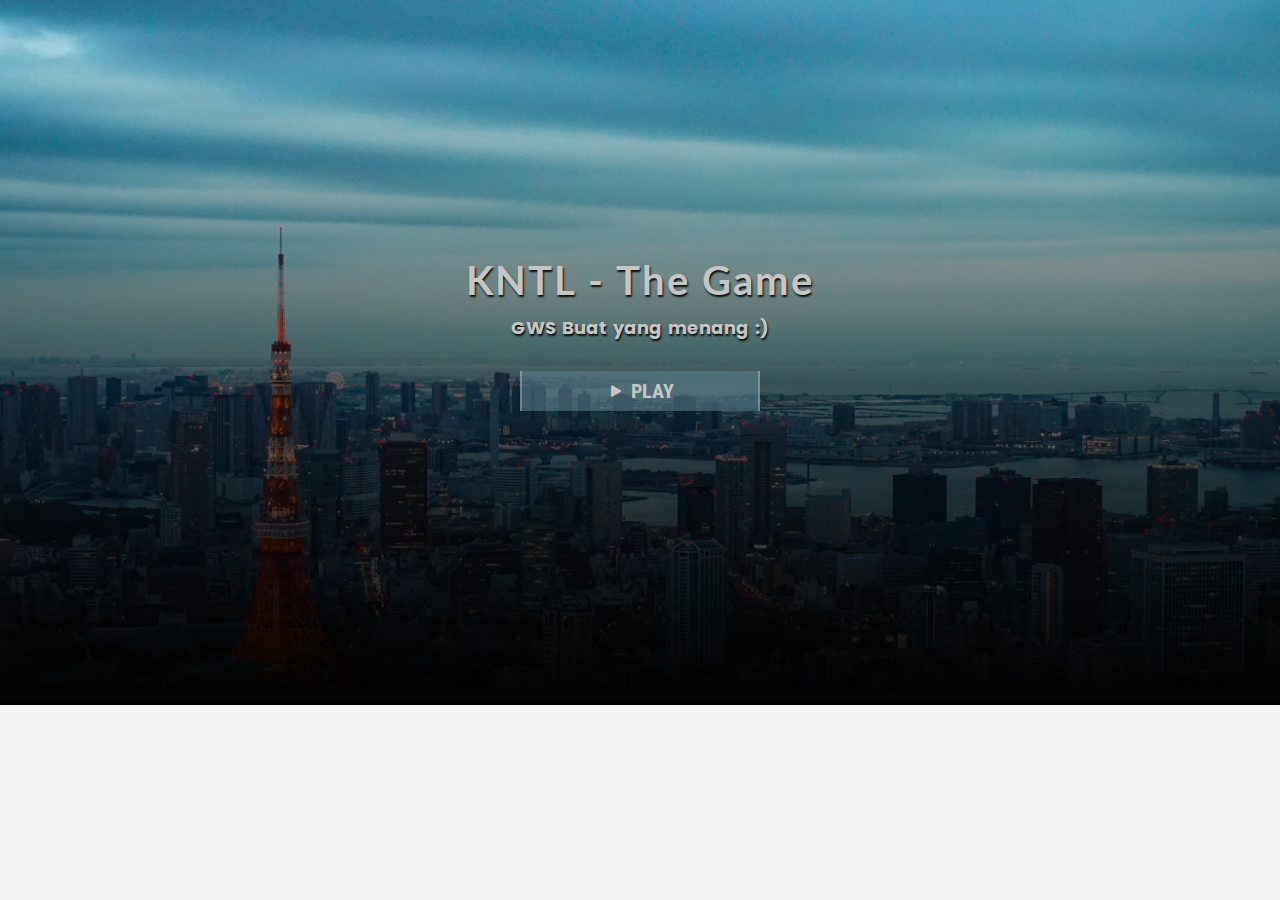
==== index.html @ 2ffbe7cc "Game KNTL" ====
<!DOCTYPE html>
<html lang="en">
  <head>
    <!-- Require Meta Tags -->
    <meta charset="UTF-8" />
    <meta http-equiv="X-UA-Compatible" content="IE=edge" />
    <meta name="viewport" content="width=device-width, initial-scale=1.0" />

    <!-- Bootstrap Icons -->
    <link rel="stylesheet" href="https://cdn.jsdelivr.net/npm/bootstrap-icons@1.7.2/font/bootstrap-icons.css" />

    <!-- Google Fonts -->
    <link href="https://fonts.googleapis.com/css2?family=Inconsolata&display=swap" rel="stylesheet" />
    <link href="https://fonts.googleapis.com/css2?family=Lato&display=swap" rel="stylesheet" />
    <link href="https://fonts.googleapis.com/css2?family=Poppins:wght@300&display=swap" rel="stylesheet" />
    <link href="https://fonts.googleapis.com/css2?family=Montserrat&display=swap" rel="stylesheet" />
    <link href="https://fonts.googleapis.com/css2?family=Roboto+Condensed:wght@300&display=swap" rel="stylesheet" />

    <!-- My CSS -->
    <link rel="stylesheet" href="style.css" />

    <title>KNTL - The Game | GWS Buat yang menang :)</title>
  </head>
  <body>
    <!-- Content -->
    <section id="content">
      <center>
        <div class="content">
          <h2 class="title-game">KNTL - The Game</h2>
          <h5 class="tagline">GWS Buat yang menang :)</h5>
          <button class="btn-play" id="mulai" onclick="mulai()"><i class="bi bi-play-fill"></i> PLAY</button>
        </div>
      </center>
    </section>

    <script>
      function mulai() {
        document.location.href = "lobby.html";
      }
    </script>
  </body>
</html>
---- style.css ----
/* style.css */

* {
  margin: 0;
  padding: 0;
}

body {
  background: whitesmoke;
}

.hidden {
  display: none;
}

/* MOBILE VERSION */

/* Content */

#content {
  background: url(tokyo.jpg);
  background-size: cover;
  position: absolute;
  height: 43.4pc;
  width: 100%;
}

#content::after {
  content: "";
  position: relative;
  display: block;
  height: 43.4pc;
  width: 100%;
  background-image: linear-gradient(to top, rgba(0, 0, 0, 1), rgba(0, 0, 0, 0));
  margin-top: -25pc;
}

.content {
  margin-top: 16pc;
  position: relative;
  z-index: 1;
}

.title-game {
  color: #c5c5c5;
  font-family: "Lato", sans-serif;
  letter-spacing: 2px;
  font-size: 40px;
  text-shadow: 1px 2px 2px rgba(0, 0, 0, 0.9);
}

.tagline {
  font-family: "Poppins", sans-serif;
  color: #c5c5c5;
  font-size: 18px;
  margin-top: 10px;
  word-spacing: 2px;
  text-shadow: 1px 2px 2px rgba(0, 0, 0, 0.9);
}

.btn-play {
  background: rgba(97, 134, 148, 0.527);
  border: none;
  border-left: 2px solid rgba(199, 199, 199, 0.404);
  border-right: 2px solid rgba(199, 199, 199, 0.404);
  color: #c5c5c5;
  cursor: pointer;
  height: 40px;
  width: 15pc;
  font-size: 20px;
  margin-top: 30px;
  font-weight: bold;
  font-family: "Roboto Condensed", sans-serif;
}

.btn-play:hover {
  background: rgba(83, 100, 107, 0.527);
  color: white;
}

/* lobby.html */

/* Navbar */

#main {
  background: url(https://i.pinimg.com/originals/04/2d/1f/042d1f0f6041c45c706021219c325499.gif);
  position: absolute;
  background-size: cover;
  height: 43pc;
  width: 100%;
}

#main::after {
  content: "";
  display: block;
  height: 43pc;
  width: 100%;
  position: relative;
  background-image: linear-gradient(to top, rgba(0, 0, 0, 0.4), rgba(0, 0, 0, 0.4));
  margin-top: -45px;
}

.navbar {
  display: none;
}

.navbar-ml {
  display: block;
  margin-top: 35pc;
  margin-bottom: -37.5pc;
  position: relative;
  z-index: 1;
}

.btn-main-ml {
  background: rgba(97, 134, 148, 0.527);
  border: none;
  border-left: 2px solid rgba(199, 199, 199, 0.404);
  border-right: 2px solid rgba(199, 199, 199, 0.404);
  color: #c5c5c5;
  font-size: 15px;
  cursor: pointer;
  height: 40px;
  width: 20pc;
}

.btn-main-ml:hover {
  background: rgba(83, 100, 107, 0.527);
}

.btn-kembali-ml {
  background: rgba(97, 134, 148, 0.527);
  border: none;
  border-left: 2px solid rgba(199, 199, 199, 0.404);
  border-right: 2px solid rgba(199, 199, 199, 0.404);
  color: #c5c5c5;
  font-size: 15px;
  cursor: pointer;
  height: 40px;
  width: 20pc;
}

.btn-kembali-ml:hover {
  background: rgba(83, 100, 107, 0.527);
}

.btn-info-ml {
  position: absolute;
  z-index: 1;
  display: block;
  margin-left: 90%;
  margin-top: 8px;
  cursor: pointer;
  font-size: 18px;
  border: none;
  background: transparent;
  color: rgb(170, 170, 170);
}

.btn-info-ml:hover {
  color: whitesmoke;
}

.v {
  margin-right: 9pc;
}

.games-title {
  position: relative;
  z-index: 1;
  margin-top: 13pc;
}

.title-game2::after {
  content: "KNTL - The Game";
  color: #c5c5c5;
  font-family: "Lato", sans-serif;
  letter-spacing: 2px;
  font-size: 40px;
  text-shadow: 1px 2px 2px rgba(0, 0, 0, 0.9);
}

.tagline2::after {
  content: "GWS Buat yang menang :)";
  font-family: "Poppins", sans-serif;
  color: #c5c5c5;
  font-size: 18px;
  margin-top: 10px;
  word-spacing: 2px;
  text-shadow: 1px 2px 2px rgba(0, 0, 0, 0.9);
}

/* Game Category */

#games-cate-ml {
  margin-top: 15.4pc;
}

.gc {
  position: relative;
  z-index: 1;
  margin-top: 2pc;
  display: none;
}

.title-cate {
  color: rgb(170, 170, 170);
  font-family: "Lato", sans-serif;
  text-shadow: 1px 1px 1px rgba(0, 0, 0, 0.4);
  margin-left: 20px;
}

/* This Game */

.btn-next-prev {
  width: 20pc;
  position: absolute;
  margin-top: -22px;
}

.btn-next {
  margin-left: 13pc;
  background: transparent;
  cursor: pointer;
  border: none;
  color: rgb(170, 170, 170);
}

.btn-next:hover {
  color: whitesmoke;
}

.btn-previous {
  background: transparent;
  cursor: pointer;
  border: none;
  color: rgb(170, 170, 170);
}

.btn-previous:hover {
  color: whitesmoke;
}

.btn {
  margin-top: -5px;
  margin-left: 22%;
  position: absolute;
}

.btn-play-this-game {
  background: rgba(97, 134, 148, 0.527);
  border: none;
  border-left: 2px solid rgba(199, 199, 199, 0.404);
  border-right: 2px solid rgba(199, 199, 199, 0.404);
  cursor: pointer;
  color: #c5c5c5;
  height: 23px;
  width: 180px;
}

.btn-play-this-game:hover {
  background: rgba(83, 100, 107, 0.527);
}

/* Info Permainan Pilihan Ganda */

#tebak-tebakan {
  position: relative;
  margin-top: -48pc;
  margin-bottom: -24.2pc;
  width: 20pc;
}

#tebak-tebakan img {
  margin-top: -20px;
}

.mt {
  margin-top: 40px;
}

.me {
  margin-right: 20px;
}

.dsc-mv {
  width: 25pc;
  text-align: left;
  float: right;
  margin-right: -2.7pc;
  margin-top: 10px;
}

.deskripsi-ganda::after {
  content: "Pemain akan diberikan 20 soal pilihan ganda, dan kalau bisa diisi dengan benar dan tepat. Anda tidak akan mendapatkan apa-apa, hanya dapat skor yang tinggi.";
  text-shadow: 1px 1px 1px rgba(0, 0, 0, 0.7);
  color: #c5c5c5;
  font-family: "Questrial", sans-serif;
  font-weight: normal;
}

/* Info Permainan Pukul Tikus Tanah */

#tikus-tanah {
  position: relative;
  margin-top: -48pc;
  margin-bottom: -24.2pc;
  width: 20pc;
}

#tikus-tanah img {
  margin-top: -20px;
}

.deskripsi-tikus::after {
  content: "Pemain disuruh untuk memukul tikus-tikus yang keluar dari dalam tanah. Dapatkan skor tertinggi!";
  text-shadow: 1px 1px 1px rgba(0, 0, 0, 0.7);
  color: #c5c5c5;
  font-family: "Questrial", sans-serif;
  font-weight: normal;
}

/* Info Permainan Ular Kelaparan dan Kesepian */

#ular-kesepian {
  position: relative;
  margin-top: -48pc;
  margin-bottom: -24.2pc;
  width: 20pc;
}

#ular-kesepian img {
  margin-top: -20px;
}

.deskripsi-ular::after {
  content: "Pemain disuruh untuk mengendalikan ular yang sedang kelaparan itu. Udah kepalaran jomblo lagi~";
  text-shadow: 1px 1px 1px rgba(0, 0, 0, 0.7);
  color: #c5c5c5;
  font-family: "Questrial", sans-serif;
  font-weight: normal;
}

/* footer */

footer {
  margin-left: 0;
  margin-top: -17pc;
  position: relative;
  width: 20pc;
  z-index: 1;
}

.c {
  text-shadow: 1px 1px 1px rgba(0, 0, 0, 0.4);
  color: rgb(170, 170, 170);
  font-family: "Inconsolata", sans-serif;
  text-align: center;
}

/* DESKTOP VERSION */
@media (min-width: 992px) {
  /* index.html */

  /* Content */

  #content {
    background: url(tokyo.jpg);
    background-size: cover;
    position: absolute;
    height: 43.4pc;
    width: 100%;
  }

  #content::after {
    content: "";
    position: relative;
    display: block;
    height: 43.4pc;
    width: 100%;
    background-image: linear-gradient(to top, rgba(0, 0, 0, 1), rgba(0, 0, 0, 0));
    margin-top: -25pc;
  }

  .content {
    margin-top: 16pc;
    position: relative;
    z-index: 1;
  }

  .title-game {
    color: #c5c5c5;
    font-family: "Lato", sans-serif;
    letter-spacing: 2px;
    font-size: 40px;
    text-shadow: 1px 2px 2px rgba(0, 0, 0, 0.9);
  }

  .tagline {
    font-family: "Poppins", sans-serif;
    color: #c5c5c5;
    font-size: 18px;
    margin-top: 10px;
    word-spacing: 2px;
    text-shadow: 1px 2px 2px rgba(0, 0, 0, 0.9);
  }

  .btn-play {
    background: rgba(97, 134, 148, 0.527);
    border: none;
    border-left: 2px solid rgba(199, 199, 199, 0.404);
    border-right: 2px solid rgba(199, 199, 199, 0.404);
    color: #c5c5c5;
    cursor: pointer;
    height: 40px;
    width: 15pc;
    font-size: 20px;
    margin-top: 30px;
    font-weight: bold;
    font-family: "Roboto Condensed", sans-serif;
  }

  .btn-play:hover {
    background: rgba(83, 100, 107, 0.527);
    color: white;
  }

  /* lobby.html */

  /* Navbar */

  #main {
    background: url(https://i.pinimg.com/originals/04/2d/1f/042d1f0f6041c45c706021219c325499.gif);
    position: absolute;
    background-size: cover;
    height: 43.5pc;
    width: 100%;
  }

  #main::after {
    content: "";
    display: block;
    height: 43.5pc;
    width: 100%;
    position: relative;
    background-image: linear-gradient(to top, rgba(0, 0, 0, 0.4), rgba(0, 0, 0, 0.4));
    margin-top: -42pc;
  }

  .btn-info-ml {
    display: none;
  }

  .navbar {
    display: block;
    border-bottom: 1px solid rgb(202, 202, 202);
    position: relative;
    z-index: 1;
    margin-top: -5px;
    height: 40px;
    width: 30pc;
  }

  .navbar-ml {
    display: none;
  }

  .play-the-game {
    line-height: 40px;
    margin-left: 6.9pc;
  }

  .btn-main {
    background: transparent;
    color: rgb(121, 121, 121);
    border: none;
    font-size: 18px;
    cursor: pointer;
    font-family: "Roboto Condensed", sans-serif;
    font-weight: bold;
  }

  .btn-main:hover {
    color: lightgray;
    text-shadow: 0 0 10px rgba(255, 253, 107, 0.5);
  }

  .btn-kembali {
    background: transparent;
    color: rgb(121, 121, 121);
    border: none;
    font-size: 18px;
    cursor: pointer;
    font-weight: bold;
    font-family: "Roboto Condensed", sans-serif;
  }

  .btn-kembali:hover {
    color: lightgray;
    text-shadow: 0 0 10px rgba(255, 253, 107, 0.5);
  }

  .navigate-left {
    margin-top: -40.5px;
    margin-right: 6.9pc;
    line-height: 40px;
  }

  .btn-info {
    background: transparent;
    border: none;
    color: rgb(121, 121, 121);
    font-size: 18px;
    font-family: "Roboto Condensed", sans-serif;
    cursor: pointer;
    font-weight: bold;
  }

  .btn-info:hover {
    color: lightgray;
    text-shadow: rgba(255, 253, 107, 0.5);
  }

  .btn-back-inf {
    background: transparent;
    border: none;
    color: rgb(121, 121, 121);
    font-size: 18px;
    font-family: "Roboto Condensed", sans-serif;
    cursor: pointer;
    font-weight: bold;
  }

  .btn-back-inf:hover {
    color: lightgray;
    text-shadow: rgba(255, 253, 107, 0.5);
  }

  .v {
    margin-right: 9pc;
  }

  .games-title {
    position: relative;
    z-index: 1;
    margin-top: 13pc;
  }

  .title-game2::after {
    content: "KNTL - The Game";
    color: #c5c5c5;
    font-family: "Lato", sans-serif;
    letter-spacing: 2px;
    font-size: 40px;
    text-shadow: 1px 2px 2px rgba(0, 0, 0, 0.9);
  }

  .tagline2::after {
    content: "GWS Buat yang menang :)";
    font-family: "Poppins", sans-serif;
    color: #c5c5c5;
    font-size: 18px;
    margin-top: 10px;
    word-spacing: 2px;
    text-shadow: 1px 2px 2px rgba(0, 0, 0, 0.9);
  }

  /* Game Category */

  .gc {
    position: relative;
    z-index: 1;
    margin-top: 2pc;
  }

  .title-cate {
    color: rgb(170, 170, 170);
    font-family: "Lato", sans-serif;
    text-shadow: 1px 1px 1px rgba(0, 0, 0, 0.4);
    margin-left: 20px;
  }

  /* This Game */

  /* Button Games Selected Unactivated */

  .btn-mge {
    margin-right: 20px;
    background: transparent;
    border: none;
    color: rgba(170, 170, 170);
    text-shadow: 1px 1px 1px rgba(0, 0, 0, 0.7);
    font-family: "Quicksand", sans-serif;
    font-weight: bold;
    font-size: 18px;
    cursor: pointer;
  }

  .btn-mge:hover {
    color: whitesmoke;
  }

  .btn-ptt {
    background: transparent;
    border: none;
    color: rgba(170, 170, 170);
    text-shadow: 1px 1px 1px rgba(0, 0, 0, 0.7);
    font-family: "Quicksand", sans-serif;
    font-weight: bold;
    font-size: 18px;
    cursor: pointer;
  }

  .btn-ptt:hover {
    color: whitesmoke;
  }

  .btn-ukk {
    margin-left: 20px;
    background: transparent;
    border: none;
    color: rgba(170, 170, 170);
    text-shadow: 1px 1px 1px rgba(0, 0, 0, 0.7);
    font-family: "Quicksand", sans-serif;
    font-weight: bold;
    font-size: 18px;
    cursor: pointer;
  }

  .btn-ukk:hover {
    color: whitesmoke;
  }

  /* Button Games Selected Activated */

  .btn-mge-active {
    margin-right: 20px;
    background: transparent;
    border: none;
    color: whitesmoke;
    text-shadow: 1px 1px 1px rgba(0, 0, 0, 0.7);
    font-family: "Quicksand", sans-serif;
    font-weight: bold;
    font-size: 18px;
    cursor: pointer;
    text-decoration: underline;
  }

  .btn-ptt-active {
    background: transparent;
    border: none;
    color: whitesmoke;
    text-shadow: 1px 1px 1px rgba(0, 0, 0, 0.7);
    font-family: "Quicksand", sans-serif;
    font-weight: bold;
    font-size: 18px;
    cursor: pointer;
    text-decoration: underline;
  }

  .btn-ukk-active {
    margin-left: 20px;
    background: transparent;
    border: none;
    color: whitesmoke;
    text-shadow: 1px 1px 1px rgba(0, 0, 0, 0.7);
    font-family: "Quicksand", sans-serif;
    font-weight: bold;
    font-size: 18px;
    cursor: pointer;
    text-decoration: underline;
  }

  #no-game-selected {
    margin-top: 9.4pc;
  }

  .this-text::after {
    content: "Belum ada permainan yang dipiilih";
    margin-left: 10px;
    color: rgb(104, 104, 104);
    font-size: 20px;
    text-shadow: 1px 1px 1px rgba(0, 0, 0, 0.5);
    font-family: "Inconsolata", sans-serif;
  }

  /* Info Permainan Pilihan Ganda */

  #pilihan-ganda {
    position: relative;
    margin-top: 4pc;
    margin-bottom: -5.5pc;
    width: 42pc;
  }

  #pilihan-ganda img {
    float: left;
  }

  .dsc {
    width: 30pc;
    text-align: left;
    float: right;
    margin-top: 60px;
  }

  .deskripsi-ganda::after {
    content: "Pemain akan diberikan 20 soal pilihan ganda, dan kalau bisa diisi dengan benar dan tepat. Anda tidak akan mendapatkan apa-apa, hanya dapat skor yang tinggi.";
    text-shadow: 1px 1px 1px rgba(0, 0, 0, 0.7);
    color: #c5c5c5;
    font-family: "Questrial", sans-serif;
    font-weight: normal;
  }

  .btn-play-this-game {
    background: rgba(97, 134, 148, 0.527);
    border: none;
    border-left: 2px solid rgba(199, 199, 199, 0.404);
    border-right: 2px solid rgba(199, 199, 199, 0.404);
    height: 40px;
    width: 25pc;
    margin-right: 4.4pc;
    margin-top: 30px;
    font-size: 17px;
    color: #c5c5c5;
    cursor: pointer;
  }

  .btn-play-this-game:hover {
    background: rgba(83, 100, 107, 0.527);
  }

  /* Info Permainan Pukul Tikus Tanah */

  #pukul-tikus-tanah {
    position: relative;
    margin-top: 5.4pc;
    margin-bottom: -5.5pc;
    width: 42pc;
  }

  #pukul-tikus-tanah img {
    float: left;
  }

  .deskripsi-tikus::after {
    content: "Pemain disuruh untuk memukul tikus-tikus yang keluar dari dalam tanah. Dapatkan skor tertinggi!";
    text-shadow: 1px 1px 1px rgba(0, 0, 0, 0.7);
    color: #c5c5c5;
    font-family: "Questrial", sans-serif;
    font-weight: normal;
  }

  /* Info Permainan Ular Kelaparan dan Kesepian */

  #snake-xenzia {
    position: relative;
    margin-top: 5.4pc;
    margin-bottom: -5.5pc;
    width: 42pc;
  }

  #snake-xenzia img {
    float: left;
  }

  .deskripsi-ular::after {
    content: "Pemain disuruh untuk mengendalikan ular yang sedang kelaparan itu. Udah kepalaran jomblo lagi~";
    text-shadow: 1px 1px 1px rgba(0, 0, 0, 0.7);
    color: #c5c5c5;
    font-family: "Questrial", sans-serif;
    font-weight: normal;
  }

  /* footer */

  footer {
    margin-top: 20pc;
    margin-left: -60px;
    position: relative;
    width: 90%;
    z-index: 1;
  }

  .c {
    text-shadow: 1px 1px 1px rgba(0, 0, 0, 0.4);
    color: rgb(170, 170, 170);
    font-family: "Inconsolata", sans-serif;
    text-align: left;
  }
}
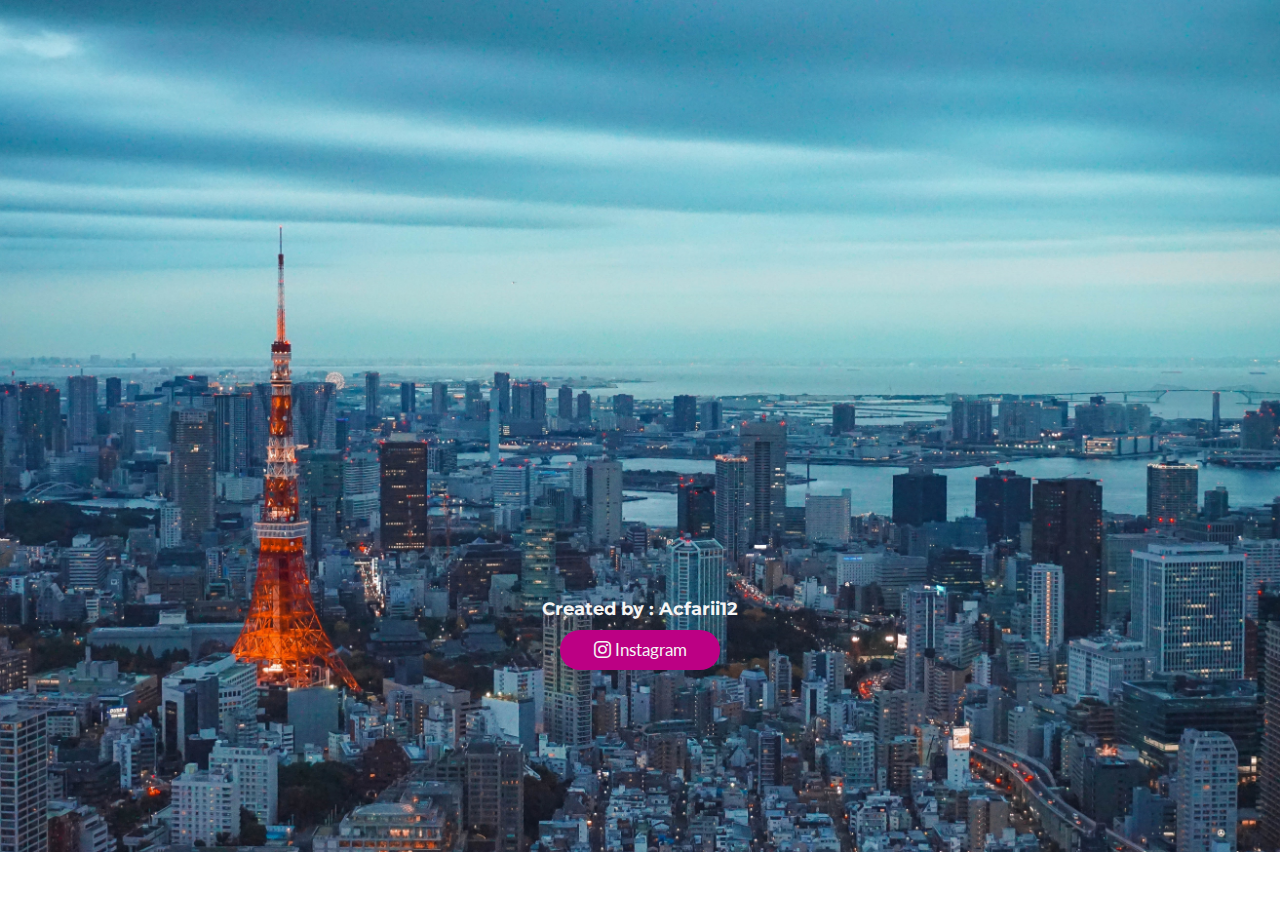
==== commit abd8894b: "Game KNTL" ====
--- a/index.html
+++ b/index.html
@@ -5,6 +5,9 @@
     <meta charset="UTF-8" />
     <meta http-equiv="X-UA-Compatible" content="IE=edge" />
     <meta name="viewport" content="width=device-width, initial-scale=1.0" />
+    <meta name="category" content="Maybe Game, or Not a Game" />
+    <meta name="title" content="KNTL - The Game" />
+    <meta name="creator" content="Acfarii12" />
 
     <!-- Bootstrap Icons -->
     <link rel="stylesheet" href="https://cdn.jsdelivr.net/npm/bootstrap-icons@1.7.2/font/bootstrap-icons.css" />
@@ -19,24 +22,26 @@
     <!-- My CSS -->
     <link rel="stylesheet" href="style.css" />
 
-    <title>KNTL - The Game | GWS Buat yang menang :)</title>
+    <title>KNTL - By: Acfarii</title>
+    <link rel="icon" type="image/x-icon" href="img/icon/kenamental.png" />
   </head>
   <body>
-    <!-- Content -->
-    <section id="content">
-      <center>
-        <div class="content">
-          <h2 class="title-game">KNTL - The Game</h2>
-          <h5 class="tagline">GWS Buat yang menang :)</h5>
-          <button class="btn-play" id="mulai" onclick="mulai()"><i class="bi bi-play-fill"></i> PLAY</button>
+    <!-- lobby -->
+    <div class="jumbotron">
+      <div class="a">
+        <h1 class="title">KNTL - The Game</h1>
+        <div class="button">
+          <button class="btn-play" onclick="document.location.href = 'menu/index.html'"><i class="bi bi-play-fill"></i> Play</button>
+          <button class="btn-how-to-play" onclick="document.location.href = 'howtoplay/index.html'"><i class="bi bi-info-circle"></i> How to Play</button>
         </div>
-      </center>
-    </section>
+      </div>
 
-    <script>
-      function mulai() {
-        document.location.href = "lobby.html";
-      }
-    </script>
+      <div class="credits">
+        <div class="c">
+          <h5 class="creator">Created by : Acfarii12</h5>
+          <a href="https://instagram.com/acfarii12._"> <i class="bi bi-instagram"></i> Instagram </a>
+        </div>
+      </div>
+    </div>
   </body>
 </html>
--- a/style.css
+++ b/style.css
@@ -6,786 +6,138 @@
 }
 
 body {
-  background: whitesmoke;
+  background: url(tokyo.jpg);
+  background-size: cover;
+  background-repeat: no-repeat;
+  height: 42.9pc;
 }
 
-.hidden {
-  display: none;
+/* lobby */
+
+@keyframes animasiMasukTitle {
+  from {
+    opacity: 0;
+  }
+  to {
+    opacity: 1;
+  }
 }
 
-/* MOBILE VERSION */
-
-/* Content */
-
-#content {
-  background: url(tokyo.jpg);
-  background-size: cover;
-  position: absolute;
-  height: 43.4pc;
-  width: 100%;
+@keyframes animasiMasukCredits {
+  from {
+    opacity: 0;
+  }
+  to {
+    opacity: 1;
+  }
 }
 
-#content::after {
-  content: "";
-  position: relative;
-  display: block;
-  height: 43.4pc;
-  width: 100%;
-  background-image: linear-gradient(to top, rgba(0, 0, 0, 1), rgba(0, 0, 0, 0));
-  margin-top: -25pc;
+.jumbotron {
+  text-align: center;
+  padding-top: 280px;
 }
 
-.content {
-  margin-top: 16pc;
-  position: relative;
-  z-index: 1;
+.jumbotron .a {
+  opacity: 0;
+  animation: animasiMasukTitle 1s ease 1 forwards running;
 }
 
-.title-game {
-  color: #c5c5c5;
-  font-family: "Lato", sans-serif;
-  letter-spacing: 2px;
+.jumbotron .a .title {
+  font-family: "Poppins", sans-serif;
   font-size: 40px;
-  text-shadow: 1px 2px 2px rgba(0, 0, 0, 0.9);
-}
-
-.tagline {
-  font-family: "Poppins", sans-serif;
-  color: #c5c5c5;
-  font-size: 18px;
-  margin-top: 10px;
-  word-spacing: 2px;
-  text-shadow: 1px 2px 2px rgba(0, 0, 0, 0.9);
-}
-
-.btn-play {
-  background: rgba(97, 134, 148, 0.527);
-  border: none;
-  border-left: 2px solid rgba(199, 199, 199, 0.404);
-  border-right: 2px solid rgba(199, 199, 199, 0.404);
-  color: #c5c5c5;
-  cursor: pointer;
-  height: 40px;
-  width: 15pc;
-  font-size: 20px;
-  margin-top: 30px;
-  font-weight: bold;
-  font-family: "Roboto Condensed", sans-serif;
-}
-
-.btn-play:hover {
-  background: rgba(83, 100, 107, 0.527);
-  color: white;
-}
-
-/* lobby.html */
-
-/* Navbar */
-
-#main {
-  background: url(https://i.pinimg.com/originals/04/2d/1f/042d1f0f6041c45c706021219c325499.gif);
-  position: absolute;
-  background-size: cover;
-  height: 43pc;
-  width: 100%;
-}
-
-#main::after {
-  content: "";
-  display: block;
-  height: 43pc;
-  width: 100%;
-  position: relative;
-  background-image: linear-gradient(to top, rgba(0, 0, 0, 0.4), rgba(0, 0, 0, 0.4));
-  margin-top: -45px;
-}
-
-.navbar {
-  display: none;
-}
-
-.navbar-ml {
-  display: block;
-  margin-top: 35pc;
-  margin-bottom: -37.5pc;
-  position: relative;
-  z-index: 1;
-}
-
-.btn-main-ml {
-  background: rgba(97, 134, 148, 0.527);
-  border: none;
-  border-left: 2px solid rgba(199, 199, 199, 0.404);
-  border-right: 2px solid rgba(199, 199, 199, 0.404);
-  color: #c5c5c5;
-  font-size: 15px;
-  cursor: pointer;
-  height: 40px;
-  width: 20pc;
-}
-
-.btn-main-ml:hover {
-  background: rgba(83, 100, 107, 0.527);
-}
-
-.btn-kembali-ml {
-  background: rgba(97, 134, 148, 0.527);
-  border: none;
-  border-left: 2px solid rgba(199, 199, 199, 0.404);
-  border-right: 2px solid rgba(199, 199, 199, 0.404);
-  color: #c5c5c5;
-  font-size: 15px;
-  cursor: pointer;
-  height: 40px;
-  width: 20pc;
-}
-
-.btn-kembali-ml:hover {
-  background: rgba(83, 100, 107, 0.527);
-}
-
-.btn-info-ml {
-  position: absolute;
-  z-index: 1;
-  display: block;
-  margin-left: 90%;
-  margin-top: 8px;
-  cursor: pointer;
-  font-size: 18px;
-  border: none;
-  background: transparent;
-  color: rgb(170, 170, 170);
-}
-
-.btn-info-ml:hover {
+  font-weight: bolder;
+  text-shadow: 1px 1px 3px rgba(0, 0, 0, 0.7);
   color: whitesmoke;
 }
 
-.v {
-  margin-right: 9pc;
+.jumbotron .a p {
+  font-family: "Inconsolata", sans-serif;
+  color: whitesmoke;
+  text-shadow: 1px 1px 3px rgba(0, 0, 0, 0.7);
+  font-size: 25px;
 }
 
-.games-title {
+.jumbotron .a .button {
   position: relative;
-  z-index: 1;
-  margin-top: 13pc;
+  top: 20px;
 }
 
-.title-game2::after {
-  content: "KNTL - The Game";
+.jumbotron .a .button .btn-play {
+  background: #660000;
+  border: none;
+  width: 10pc;
+  height: 40px;
   color: #c5c5c5;
-  font-family: "Lato", sans-serif;
-  letter-spacing: 2px;
-  font-size: 40px;
-  text-shadow: 1px 2px 2px rgba(0, 0, 0, 0.9);
+  font-size: 19px;
+  border-radius: 5px;
+  cursor: pointer;
+  transition: 1s;
 }
 
-.tagline2::after {
-  content: "GWS Buat yang menang :)";
-  font-family: "Poppins", sans-serif;
-  color: #c5c5c5;
-  font-size: 18px;
-  margin-top: 10px;
-  word-spacing: 2px;
-  text-shadow: 1px 2px 2px rgba(0, 0, 0, 0.9);
+.jumbotron .a .button .btn-play:hover {
+  background: #8b0000;
+  color: whitesmoke;
+  transform: translateY(-7px);
+  box-shadow: 0 9px 5px -5px rgba(0, 0, 0, 0.7);
 }
 
-/* Game Category */
-
-#games-cate-ml {
-  margin-top: 15.4pc;
+.jumbotron .a .button .btn-how-to-play {
+  background: #0c0066;
+  border: none;
+  width: 10pc;
+  height: 40px;
+  color: #c5c5c5;
+  font-size: 19px;
+  border-radius: 5px;
+  cursor: pointer;
+  transition: 1s;
 }
 
-.gc {
-  position: relative;
-  z-index: 1;
-  margin-top: 2pc;
-  display: none;
+.jumbotron .a .button .btn-how-to-play:hover {
+  background: #1c008b;
+  color: whitesmoke;
+  transform: translateY(-7px);
+  box-shadow: 0 9px 5px -5px rgba(0, 0, 0, 0.7);
 }
 
-.title-cate {
-  color: rgb(170, 170, 170);
-  font-family: "Lato", sans-serif;
-  text-shadow: 1px 1px 1px rgba(0, 0, 0, 0.4);
-  margin-left: 20px;
+.jumbotron .credits {
+  animation: animasiMasukCredits 1s ease 1 forwards running;
+  background-color: tomato;
+  position: relative;
+  top: 290px;
 }
 
-/* This Game */
-
-.btn-next-prev {
-  width: 20pc;
+.jumbotron .credits .c {
   position: absolute;
-  margin-top: -22px;
+  width: 100%;
+  bottom: 0;
 }
 
-.btn-next {
-  margin-left: 13pc;
-  background: transparent;
-  cursor: pointer;
-  border: none;
-  color: rgb(170, 170, 170);
+.jumbotron .credits .c .creator {
+  font-size: 18px;
+  font-family: "Montserrat", sans-serif;
+  font-weight: bolder;
+  color: whitesmoke;
+  margin-bottom: 10px;
 }
 
-.btn-next:hover {
+.jumbotron .credits .c a {
+  display: inline-block;
+  background: #bc0084;
   color: whitesmoke;
+  border-radius: 20pc;
+  line-height: 40px;
+  font-size: 17px;
+  text-decoration: none;
+  font-family: "Lato", sans-serif;
+  height: 40px;
+  width: 10pc;
+  transition: 1s;
 }
 
-.btn-previous {
-  background: transparent;
-  cursor: pointer;
-  border: none;
-  color: rgb(170, 170, 170);
+.jumbotron .credits .c a:hover {
+  background: #85005d;
+  color: whitesmoke;
+  transform: translateY(-5px);
+  box-shadow: 0 5px 5px -5px rgba(0, 0, 0, 0.7);
 }
-
-.btn-previous:hover {
-  color: whitesmoke;
-}
-
-.btn {
-  margin-top: -5px;
-  margin-left: 22%;
-  position: absolute;
-}
-
-.btn-play-this-game {
-  background: rgba(97, 134, 148, 0.527);
-  border: none;
-  border-left: 2px solid rgba(199, 199, 199, 0.404);
-  border-right: 2px solid rgba(199, 199, 199, 0.404);
-  cursor: pointer;
-  color: #c5c5c5;
-  height: 23px;
-  width: 180px;
-}
-
-.btn-play-this-game:hover {
-  background: rgba(83, 100, 107, 0.527);
-}
-
-/* Info Permainan Pilihan Ganda */
-
-#tebak-tebakan {
-  position: relative;
-  margin-top: -48pc;
-  margin-bottom: -24.2pc;
-  width: 20pc;
-}
-
-#tebak-tebakan img {
-  margin-top: -20px;
-}
-
-.mt {
-  margin-top: 40px;
-}
-
-.me {
-  margin-right: 20px;
-}
-
-.dsc-mv {
-  width: 25pc;
-  text-align: left;
-  float: right;
-  margin-right: -2.7pc;
-  margin-top: 10px;
-}
-
-.deskripsi-ganda::after {
-  content: "Pemain akan diberikan 20 soal pilihan ganda, dan kalau bisa diisi dengan benar dan tepat. Anda tidak akan mendapatkan apa-apa, hanya dapat skor yang tinggi.";
-  text-shadow: 1px 1px 1px rgba(0, 0, 0, 0.7);
-  color: #c5c5c5;
-  font-family: "Questrial", sans-serif;
-  font-weight: normal;
-}
-
-/* Info Permainan Pukul Tikus Tanah */
-
-#tikus-tanah {
-  position: relative;
-  margin-top: -48pc;
-  margin-bottom: -24.2pc;
-  width: 20pc;
-}
-
-#tikus-tanah img {
-  margin-top: -20px;
-}
-
-.deskripsi-tikus::after {
-  content: "Pemain disuruh untuk memukul tikus-tikus yang keluar dari dalam tanah. Dapatkan skor tertinggi!";
-  text-shadow: 1px 1px 1px rgba(0, 0, 0, 0.7);
-  color: #c5c5c5;
-  font-family: "Questrial", sans-serif;
-  font-weight: normal;
-}
-
-/* Info Permainan Ular Kelaparan dan Kesepian */
-
-#ular-kesepian {
-  position: relative;
-  margin-top: -48pc;
-  margin-bottom: -24.2pc;
-  width: 20pc;
-}
-
-#ular-kesepian img {
-  margin-top: -20px;
-}
-
-.deskripsi-ular::after {
-  content: "Pemain disuruh untuk mengendalikan ular yang sedang kelaparan itu. Udah kepalaran jomblo lagi~";
-  text-shadow: 1px 1px 1px rgba(0, 0, 0, 0.7);
-  color: #c5c5c5;
-  font-family: "Questrial", sans-serif;
-  font-weight: normal;
-}
-
-/* footer */
-
-footer {
-  margin-left: 0;
-  margin-top: -17pc;
-  position: relative;
-  width: 20pc;
-  z-index: 1;
-}
-
-.c {
-  text-shadow: 1px 1px 1px rgba(0, 0, 0, 0.4);
-  color: rgb(170, 170, 170);
-  font-family: "Inconsolata", sans-serif;
-  text-align: center;
-}
-
-/* DESKTOP VERSION */
-@media (min-width: 992px) {
-  /* index.html */
-
-  /* Content */
-
-  #content {
-    background: url(tokyo.jpg);
-    background-size: cover;
-    position: absolute;
-    height: 43.4pc;
-    width: 100%;
-  }
-
-  #content::after {
-    content: "";
-    position: relative;
-    display: block;
-    height: 43.4pc;
-    width: 100%;
-    background-image: linear-gradient(to top, rgba(0, 0, 0, 1), rgba(0, 0, 0, 0));
-    margin-top: -25pc;
-  }
-
-  .content {
-    margin-top: 16pc;
-    position: relative;
-    z-index: 1;
-  }
-
-  .title-game {
-    color: #c5c5c5;
-    font-family: "Lato", sans-serif;
-    letter-spacing: 2px;
-    font-size: 40px;
-    text-shadow: 1px 2px 2px rgba(0, 0, 0, 0.9);
-  }
-
-  .tagline {
-    font-family: "Poppins", sans-serif;
-    color: #c5c5c5;
-    font-size: 18px;
-    margin-top: 10px;
-    word-spacing: 2px;
-    text-shadow: 1px 2px 2px rgba(0, 0, 0, 0.9);
-  }
-
-  .btn-play {
-    background: rgba(97, 134, 148, 0.527);
-    border: none;
-    border-left: 2px solid rgba(199, 199, 199, 0.404);
-    border-right: 2px solid rgba(199, 199, 199, 0.404);
-    color: #c5c5c5;
-    cursor: pointer;
-    height: 40px;
-    width: 15pc;
-    font-size: 20px;
-    margin-top: 30px;
-    font-weight: bold;
-    font-family: "Roboto Condensed", sans-serif;
-  }
-
-  .btn-play:hover {
-    background: rgba(83, 100, 107, 0.527);
-    color: white;
-  }
-
-  /* lobby.html */
-
-  /* Navbar */
-
-  #main {
-    background: url(https://i.pinimg.com/originals/04/2d/1f/042d1f0f6041c45c706021219c325499.gif);
-    position: absolute;
-    background-size: cover;
-    height: 43.5pc;
-    width: 100%;
-  }
-
-  #main::after {
-    content: "";
-    display: block;
-    height: 43.5pc;
-    width: 100%;
-    position: relative;
-    background-image: linear-gradient(to top, rgba(0, 0, 0, 0.4), rgba(0, 0, 0, 0.4));
-    margin-top: -42pc;
-  }
-
-  .btn-info-ml {
-    display: none;
-  }
-
-  .navbar {
-    display: block;
-    border-bottom: 1px solid rgb(202, 202, 202);
-    position: relative;
-    z-index: 1;
-    margin-top: -5px;
-    height: 40px;
-    width: 30pc;
-  }
-
-  .navbar-ml {
-    display: none;
-  }
-
-  .play-the-game {
-    line-height: 40px;
-    margin-left: 6.9pc;
-  }
-
-  .btn-main {
-    background: transparent;
-    color: rgb(121, 121, 121);
-    border: none;
-    font-size: 18px;
-    cursor: pointer;
-    font-family: "Roboto Condensed", sans-serif;
-    font-weight: bold;
-  }
-
-  .btn-main:hover {
-    color: lightgray;
-    text-shadow: 0 0 10px rgba(255, 253, 107, 0.5);
-  }
-
-  .btn-kembali {
-    background: transparent;
-    color: rgb(121, 121, 121);
-    border: none;
-    font-size: 18px;
-    cursor: pointer;
-    font-weight: bold;
-    font-family: "Roboto Condensed", sans-serif;
-  }
-
-  .btn-kembali:hover {
-    color: lightgray;
-    text-shadow: 0 0 10px rgba(255, 253, 107, 0.5);
-  }
-
-  .navigate-left {
-    margin-top: -40.5px;
-    margin-right: 6.9pc;
-    line-height: 40px;
-  }
-
-  .btn-info {
-    background: transparent;
-    border: none;
-    color: rgb(121, 121, 121);
-    font-size: 18px;
-    font-family: "Roboto Condensed", sans-serif;
-    cursor: pointer;
-    font-weight: bold;
-  }
-
-  .btn-info:hover {
-    color: lightgray;
-    text-shadow: rgba(255, 253, 107, 0.5);
-  }
-
-  .btn-back-inf {
-    background: transparent;
-    border: none;
-    color: rgb(121, 121, 121);
-    font-size: 18px;
-    font-family: "Roboto Condensed", sans-serif;
-    cursor: pointer;
-    font-weight: bold;
-  }
-
-  .btn-back-inf:hover {
-    color: lightgray;
-    text-shadow: rgba(255, 253, 107, 0.5);
-  }
-
-  .v {
-    margin-right: 9pc;
-  }
-
-  .games-title {
-    position: relative;
-    z-index: 1;
-    margin-top: 13pc;
-  }
-
-  .title-game2::after {
-    content: "KNTL - The Game";
-    color: #c5c5c5;
-    font-family: "Lato", sans-serif;
-    letter-spacing: 2px;
-    font-size: 40px;
-    text-shadow: 1px 2px 2px rgba(0, 0, 0, 0.9);
-  }
-
-  .tagline2::after {
-    content: "GWS Buat yang menang :)";
-    font-family: "Poppins", sans-serif;
-    color: #c5c5c5;
-    font-size: 18px;
-    margin-top: 10px;
-    word-spacing: 2px;
-    text-shadow: 1px 2px 2px rgba(0, 0, 0, 0.9);
-  }
-
-  /* Game Category */
-
-  .gc {
-    position: relative;
-    z-index: 1;
-    margin-top: 2pc;
-  }
-
-  .title-cate {
-    color: rgb(170, 170, 170);
-    font-family: "Lato", sans-serif;
-    text-shadow: 1px 1px 1px rgba(0, 0, 0, 0.4);
-    margin-left: 20px;
-  }
-
-  /* This Game */
-
-  /* Button Games Selected Unactivated */
-
-  .btn-mge {
-    margin-right: 20px;
-    background: transparent;
-    border: none;
-    color: rgba(170, 170, 170);
-    text-shadow: 1px 1px 1px rgba(0, 0, 0, 0.7);
-    font-family: "Quicksand", sans-serif;
-    font-weight: bold;
-    font-size: 18px;
-    cursor: pointer;
-  }
-
-  .btn-mge:hover {
-    color: whitesmoke;
-  }
-
-  .btn-ptt {
-    background: transparent;
-    border: none;
-    color: rgba(170, 170, 170);
-    text-shadow: 1px 1px 1px rgba(0, 0, 0, 0.7);
-    font-family: "Quicksand", sans-serif;
-    font-weight: bold;
-    font-size: 18px;
-    cursor: pointer;
-  }
-
-  .btn-ptt:hover {
-    color: whitesmoke;
-  }
-
-  .btn-ukk {
-    margin-left: 20px;
-    background: transparent;
-    border: none;
-    color: rgba(170, 170, 170);
-    text-shadow: 1px 1px 1px rgba(0, 0, 0, 0.7);
-    font-family: "Quicksand", sans-serif;
-    font-weight: bold;
-    font-size: 18px;
-    cursor: pointer;
-  }
-
-  .btn-ukk:hover {
-    color: whitesmoke;
-  }
-
-  /* Button Games Selected Activated */
-
-  .btn-mge-active {
-    margin-right: 20px;
-    background: transparent;
-    border: none;
-    color: whitesmoke;
-    text-shadow: 1px 1px 1px rgba(0, 0, 0, 0.7);
-    font-family: "Quicksand", sans-serif;
-    font-weight: bold;
-    font-size: 18px;
-    cursor: pointer;
-    text-decoration: underline;
-  }
-
-  .btn-ptt-active {
-    background: transparent;
-    border: none;
-    color: whitesmoke;
-    text-shadow: 1px 1px 1px rgba(0, 0, 0, 0.7);
-    font-family: "Quicksand", sans-serif;
-    font-weight: bold;
-    font-size: 18px;
-    cursor: pointer;
-    text-decoration: underline;
-  }
-
-  .btn-ukk-active {
-    margin-left: 20px;
-    background: transparent;
-    border: none;
-    color: whitesmoke;
-    text-shadow: 1px 1px 1px rgba(0, 0, 0, 0.7);
-    font-family: "Quicksand", sans-serif;
-    font-weight: bold;
-    font-size: 18px;
-    cursor: pointer;
-    text-decoration: underline;
-  }
-
-  #no-game-selected {
-    margin-top: 9.4pc;
-  }
-
-  .this-text::after {
-    content: "Belum ada permainan yang dipiilih";
-    margin-left: 10px;
-    color: rgb(104, 104, 104);
-    font-size: 20px;
-    text-shadow: 1px 1px 1px rgba(0, 0, 0, 0.5);
-    font-family: "Inconsolata", sans-serif;
-  }
-
-  /* Info Permainan Pilihan Ganda */
-
-  #pilihan-ganda {
-    position: relative;
-    margin-top: 4pc;
-    margin-bottom: -5.5pc;
-    width: 42pc;
-  }
-
-  #pilihan-ganda img {
-    float: left;
-  }
-
-  .dsc {
-    width: 30pc;
-    text-align: left;
-    float: right;
-    margin-top: 60px;
-  }
-
-  .deskripsi-ganda::after {
-    content: "Pemain akan diberikan 20 soal pilihan ganda, dan kalau bisa diisi dengan benar dan tepat. Anda tidak akan mendapatkan apa-apa, hanya dapat skor yang tinggi.";
-    text-shadow: 1px 1px 1px rgba(0, 0, 0, 0.7);
-    color: #c5c5c5;
-    font-family: "Questrial", sans-serif;
-    font-weight: normal;
-  }
-
-  .btn-play-this-game {
-    background: rgba(97, 134, 148, 0.527);
-    border: none;
-    border-left: 2px solid rgba(199, 199, 199, 0.404);
-    border-right: 2px solid rgba(199, 199, 199, 0.404);
-    height: 40px;
-    width: 25pc;
-    margin-right: 4.4pc;
-    margin-top: 30px;
-    font-size: 17px;
-    color: #c5c5c5;
-    cursor: pointer;
-  }
-
-  .btn-play-this-game:hover {
-    background: rgba(83, 100, 107, 0.527);
-  }
-
-  /* Info Permainan Pukul Tikus Tanah */
-
-  #pukul-tikus-tanah {
-    position: relative;
-    margin-top: 5.4pc;
-    margin-bottom: -5.5pc;
-    width: 42pc;
-  }
-
-  #pukul-tikus-tanah img {
-    float: left;
-  }
-
-  .deskripsi-tikus::after {
-    content: "Pemain disuruh untuk memukul tikus-tikus yang keluar dari dalam tanah. Dapatkan skor tertinggi!";
-    text-shadow: 1px 1px 1px rgba(0, 0, 0, 0.7);
-    color: #c5c5c5;
-    font-family: "Questrial", sans-serif;
-    font-weight: normal;
-  }
-
-  /* Info Permainan Ular Kelaparan dan Kesepian */
-
-  #snake-xenzia {
-    position: relative;
-    margin-top: 5.4pc;
-    margin-bottom: -5.5pc;
-    width: 42pc;
-  }
-
-  #snake-xenzia img {
-    float: left;
-  }
-
-  .deskripsi-ular::after {
-    content: "Pemain disuruh untuk mengendalikan ular yang sedang kelaparan itu. Udah kepalaran jomblo lagi~";
-    text-shadow: 1px 1px 1px rgba(0, 0, 0, 0.7);
-    color: #c5c5c5;
-    font-family: "Questrial", sans-serif;
-    font-weight: normal;
-  }
-
-  /* footer */
-
-  footer {
-    margin-top: 20pc;
-    margin-left: -60px;
-    position: relative;
-    width: 90%;
-    z-index: 1;
-  }
-
-  .c {
-    text-shadow: 1px 1px 1px rgba(0, 0, 0, 0.4);
-    color: rgb(170, 170, 170);
-    font-family: "Inconsolata", sans-serif;
-    text-align: left;
-  }
-}
